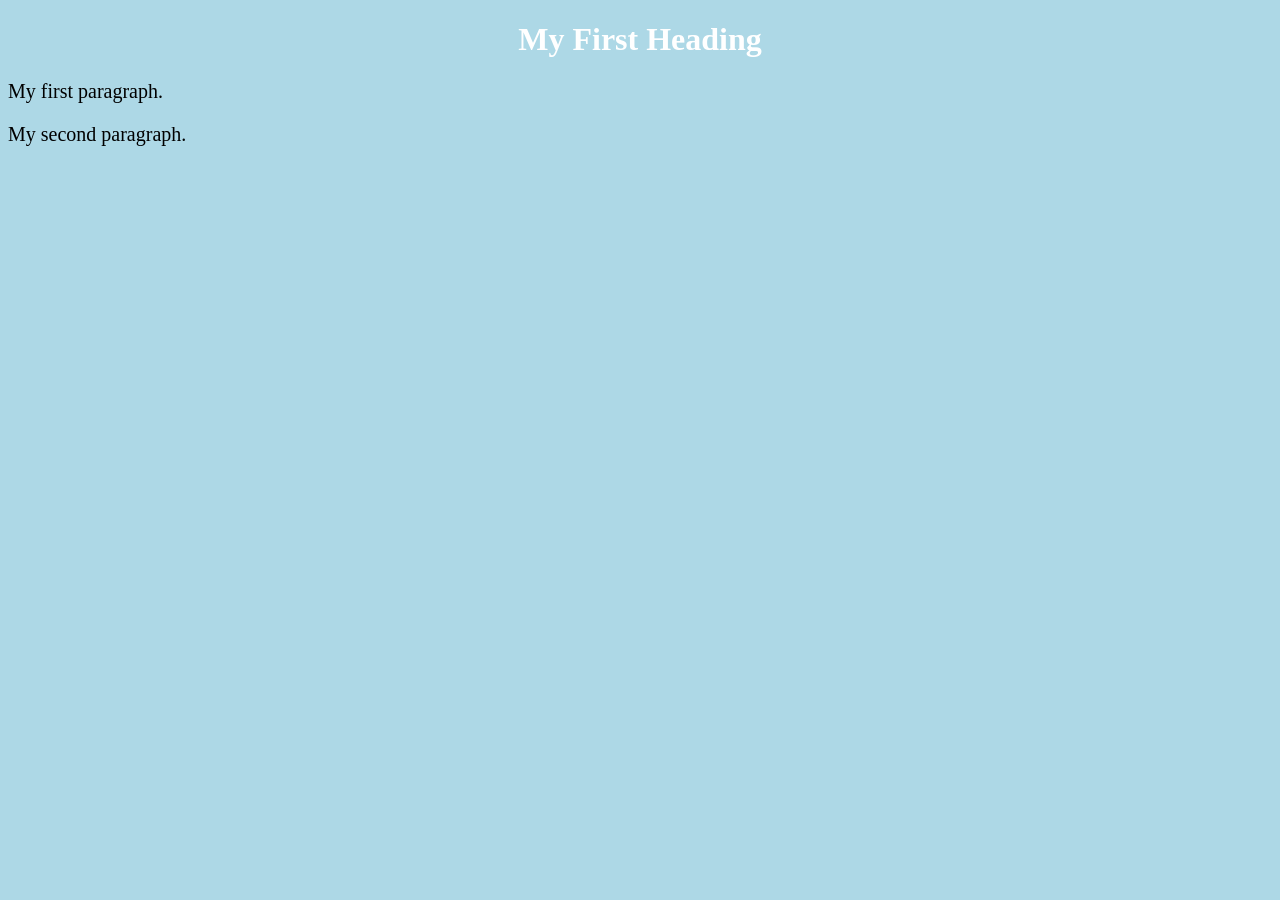
==== page1.html @ bc60bd0b "add css styles" ====
<!DOCTYPE html>

<html>
	<head>
		<title>Page Title</title>
		
		<style>
			body {
			  background-color: lightblue;
			}

			h1 {
			  color: white;
			  text-align: center;
			}

			p {
			  font-family: verdana;
			  font-size: 20px;
			}
		</style>
	</head>
<body>
	<h1>My First Heading</h1>
	<p>My first paragraph.</p>
	<p>My second paragraph.</p>
</body>

</html>
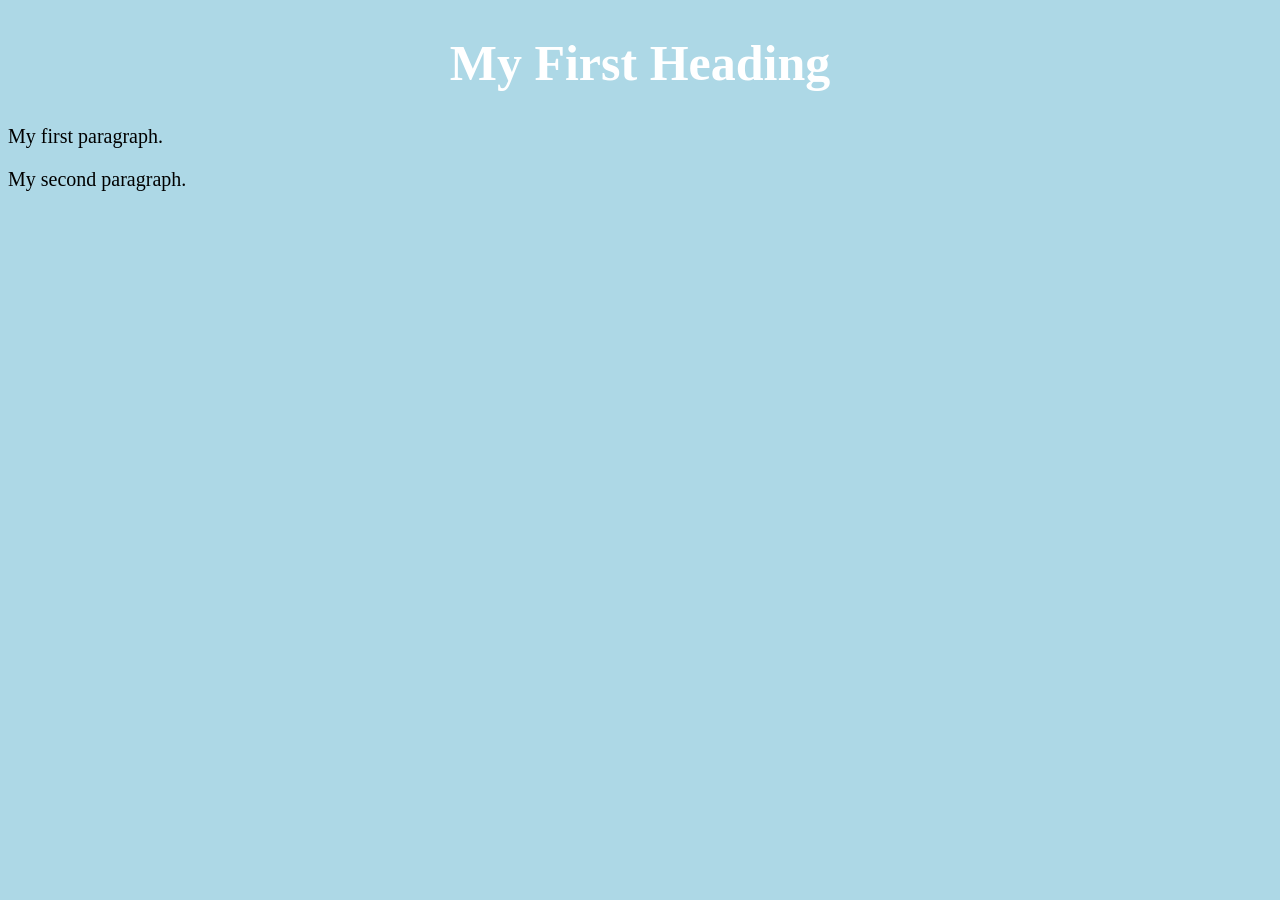
==== commit 458bdb65: "add some new features" ====
--- a/page1.html
+++ b/page1.html
@@ -2,23 +2,8 @@
 
 <html>
 	<head>
-		<title>Page Title</title>
-		
-		<style>
-			body {
-			  background-color: lightblue;
-			}
-
-			h1 {
-			  color: white;
-			  text-align: center;
-			}
-
-			p {
-			  font-family: verdana;
-			  font-size: 20px;
-			}
-		</style>
+		<title>Page 1 (Index page)</title>
+		<link rel="stylesheet" href="styles.css">
 	</head>
 <body>
 	<h1>My First Heading</h1>
--- a/styles.css
+++ b/styles.css
@@ -0,0 +1,21 @@
+body {
+  background-color: lightblue;
+}
+
+h1 {
+  color: white;
+  text-align: center;
+}
+
+p {
+  font-family: verdana;
+  font-size: 20px;
+}
+
+h1 {
+  font-size: 50px;
+}
+
+h3 {
+  font-size: 22px;
+}
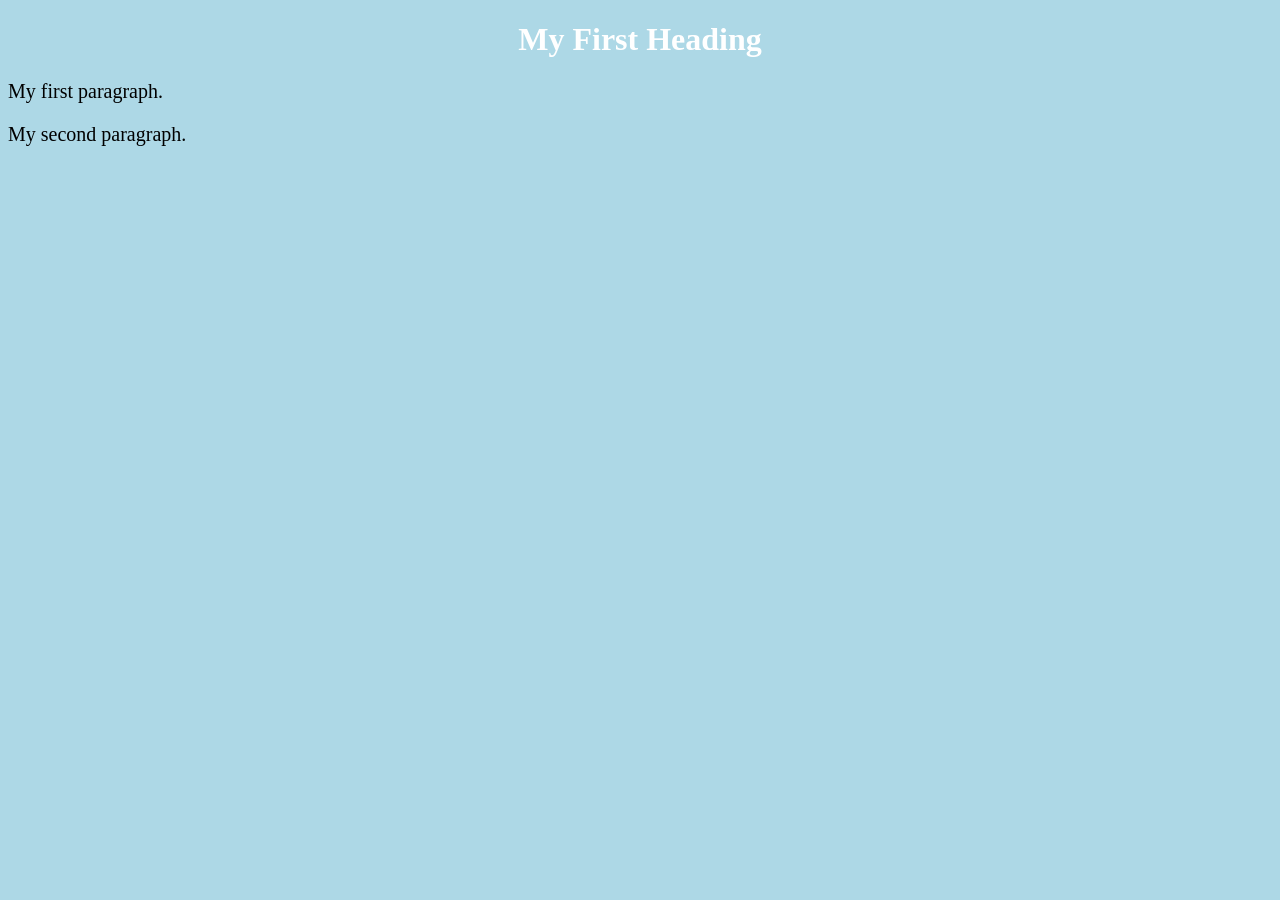
==== commit f64902ea: "Revert "add some new features" This reverts commit 458bdb651428f8893e62d8b75684b2b36eb4c208." ====
--- a/page1.html
+++ b/page1.html
@@ -2,7 +2,7 @@
 
 <html>
 	<head>
-		<title>Page 1 (Index page)</title>
+		<title>Page Title</title>
 		<link rel="stylesheet" href="styles.css">
 	</head>
 <body>
--- a/styles.css
+++ b/styles.css
@@ -11,11 +11,3 @@
   font-family: verdana;
   font-size: 20px;
 }
-
-h1 {
-  font-size: 50px;
-}
-
-h3 {
-  font-size: 22px;
-}
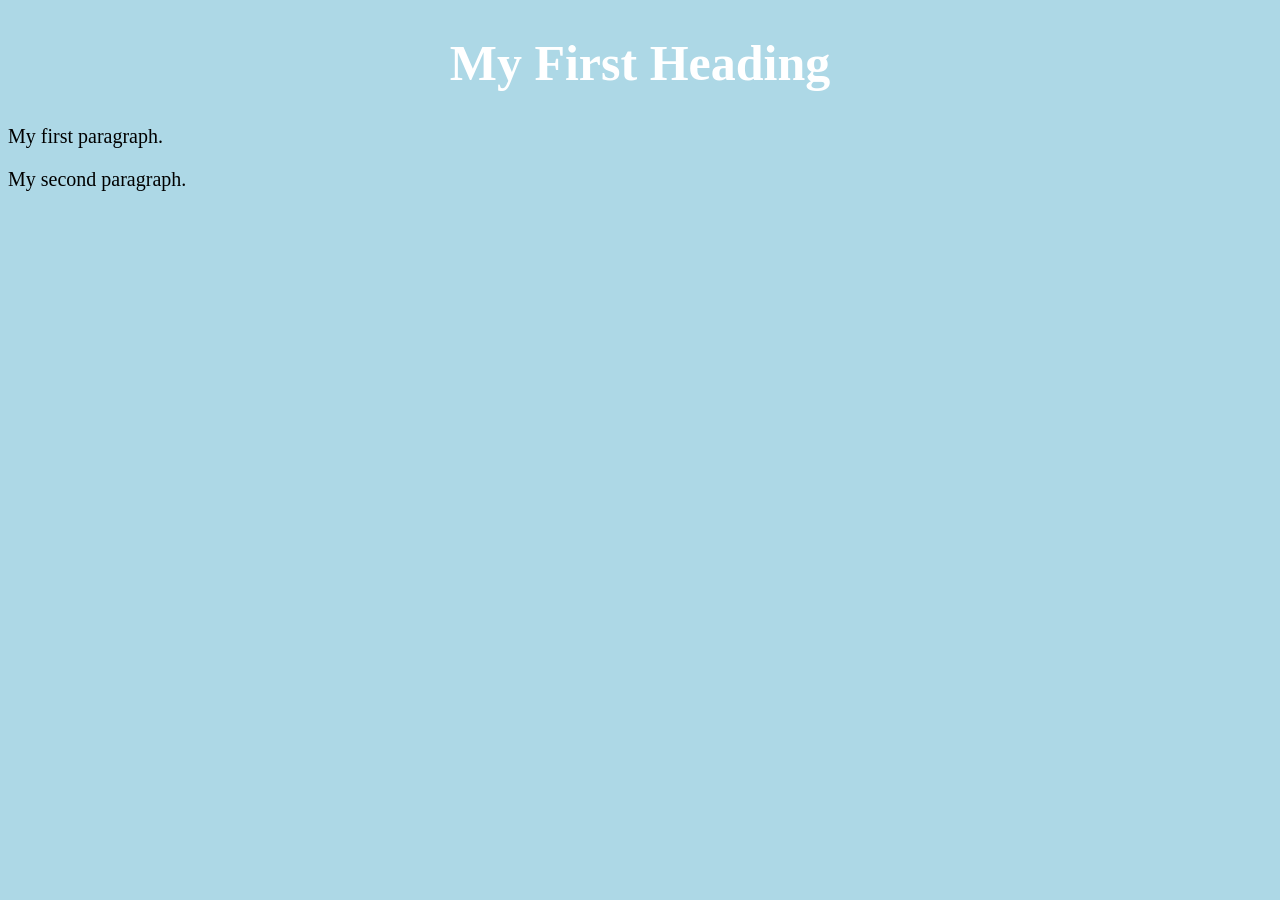
==== commit 2d91a45e: "Reapply "add some new features" This reverts commit f64902eae53be6a17998bc21d057fff143bd38c4." ====
--- a/page1.html
+++ b/page1.html
@@ -2,7 +2,7 @@
 
 <html>
 	<head>
-		<title>Page Title</title>
+		<title>Page 1 (Index page)</title>
 		<link rel="stylesheet" href="styles.css">
 	</head>
 <body>
--- a/styles.css
+++ b/styles.css
@@ -11,3 +11,11 @@
   font-family: verdana;
   font-size: 20px;
 }
+
+h1 {
+  font-size: 50px;
+}
+
+h3 {
+  font-size: 22px;
+}
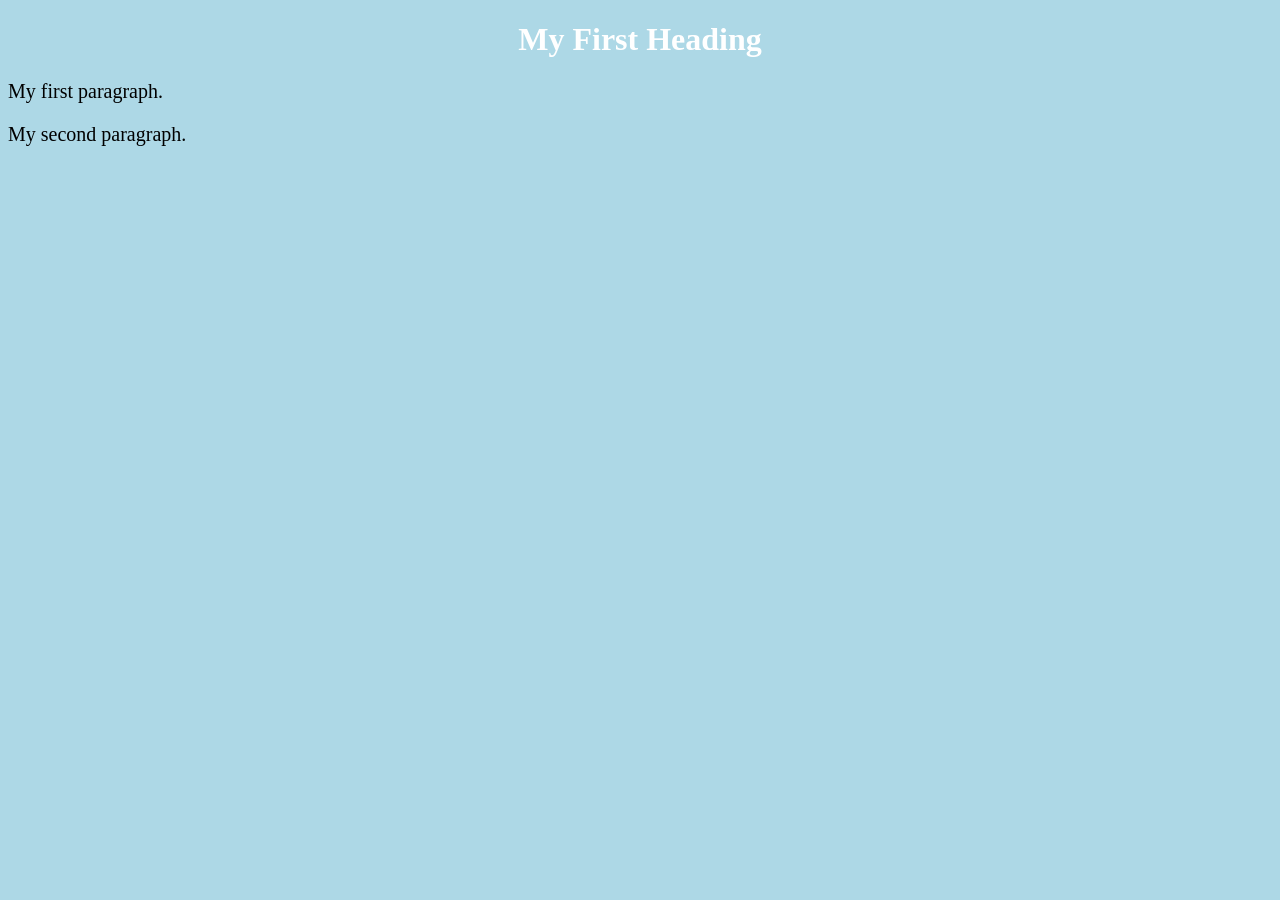
==== commit 6f449e08: "Revert "Reapply "add some new features"" This reverts commit 2d91a45e94131f26008516aefb4b70f9184c37b" ====
--- a/page1.html
+++ b/page1.html
@@ -2,7 +2,7 @@
 
 <html>
 	<head>
-		<title>Page 1 (Index page)</title>
+		<title>Page Title</title>
 		<link rel="stylesheet" href="styles.css">
 	</head>
 <body>
--- a/styles.css
+++ b/styles.css
@@ -11,11 +11,3 @@
   font-family: verdana;
   font-size: 20px;
 }
-
-h1 {
-  font-size: 50px;
-}
-
-h3 {
-  font-size: 22px;
-}
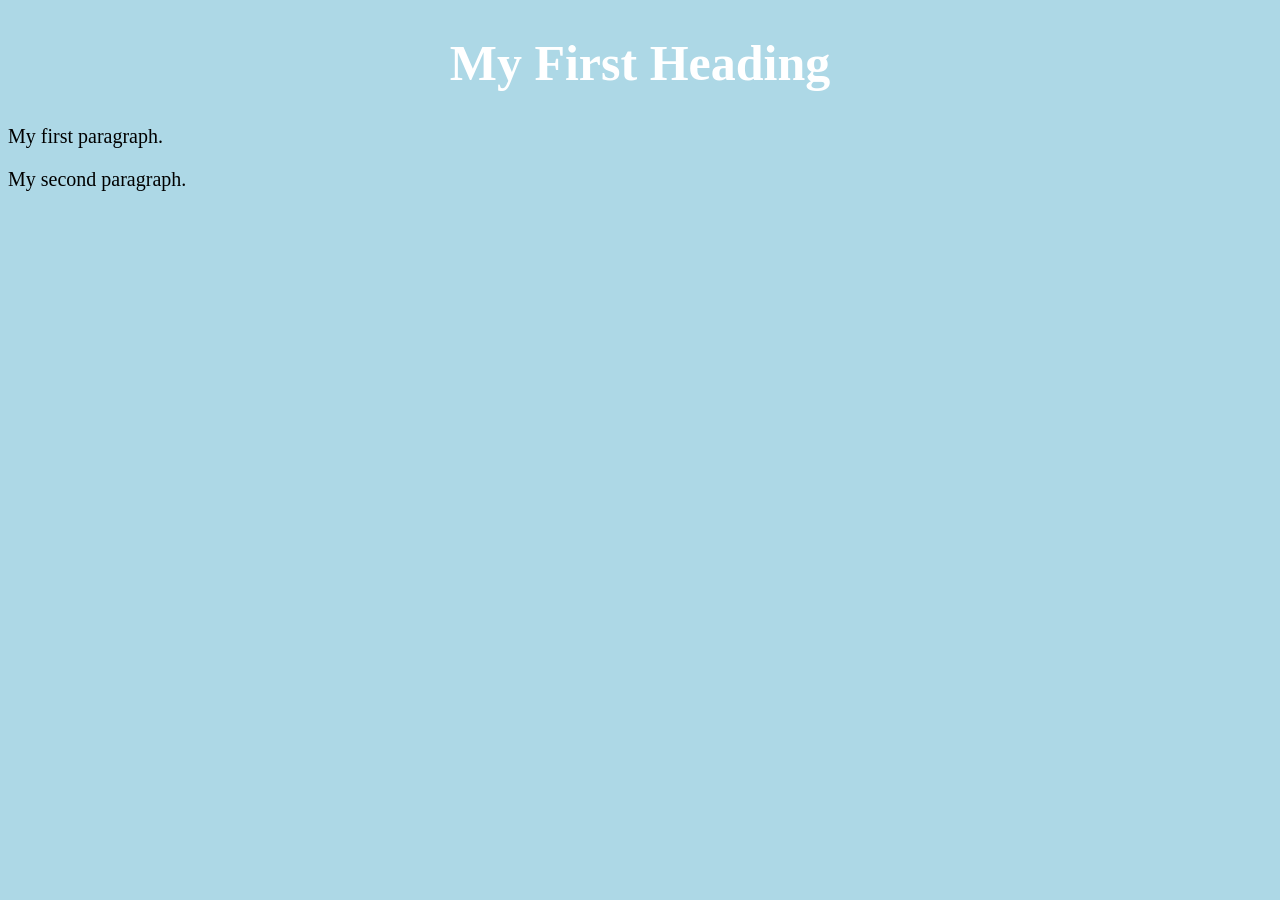
==== commit 52df34dd: "Reapply "add some new features" This reverts commit f64902eae53be6a17998bc21d057fff143bd38c4." ====
--- a/page1.html
+++ b/page1.html
@@ -2,7 +2,7 @@
 
 <html>
 	<head>
-		<title>Page Title</title>
+		<title>Page 1 (Index page)</title>
 		<link rel="stylesheet" href="styles.css">
 	</head>
 <body>
--- a/styles.css
+++ b/styles.css
@@ -11,3 +11,11 @@
   font-family: verdana;
   font-size: 20px;
 }
+
+h1 {
+  font-size: 50px;
+}
+
+h3 {
+  font-size: 22px;
+}
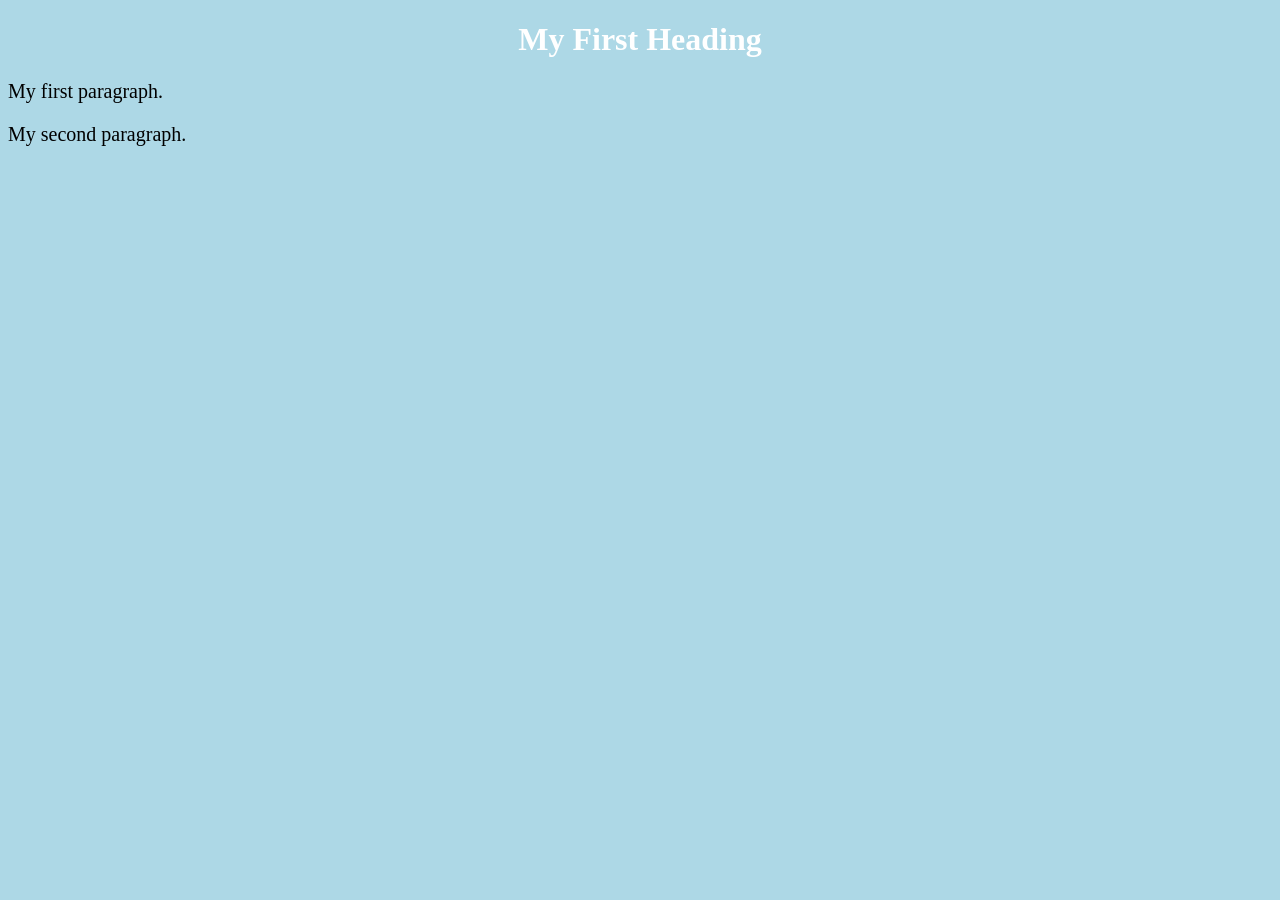
==== commit 2689af0d: "Revert "add some new features" This reverts commit 458bdb651428f8893e62d8b75684b2b36eb4c208." ====
--- a/page1.html
+++ b/page1.html
@@ -2,7 +2,7 @@
 
 <html>
 	<head>
-		<title>Page 1 (Index page)</title>
+		<title>Page Title</title>
 		<link rel="stylesheet" href="styles.css">
 	</head>
 <body>
--- a/styles.css
+++ b/styles.css
@@ -11,11 +11,3 @@
   font-family: verdana;
   font-size: 20px;
 }
-
-h1 {
-  font-size: 50px;
-}
-
-h3 {
-  font-size: 22px;
-}
